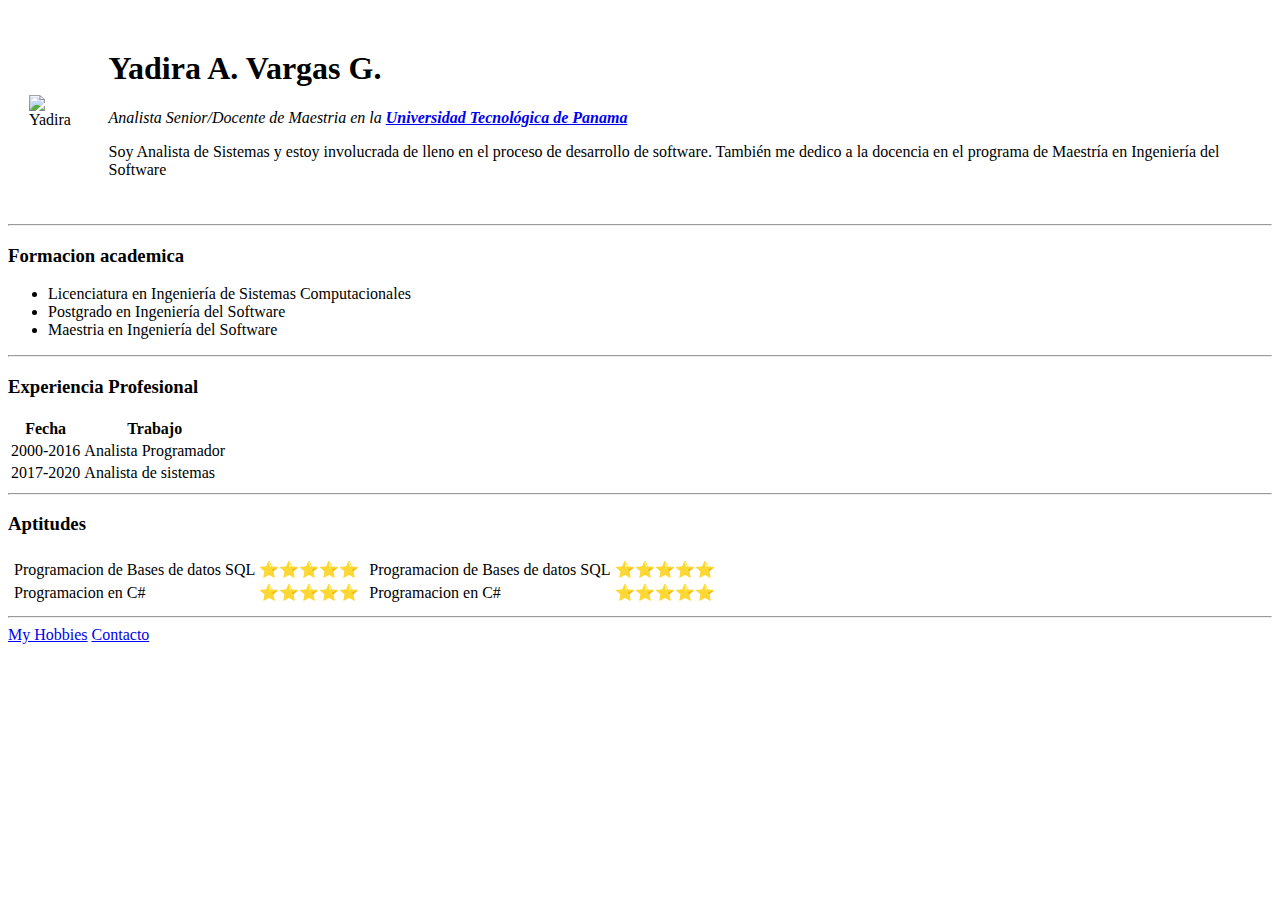
==== index.html @ e475f4b6 "Sitio Inicial" ====
<!DOCTYPE html>
<html lang="en" dir="ltr">

<head>
  <meta charset="utf-8">
  <title> ♠Sitio Personal de Yadira♠</title>
</head>

<body>
  <table cellspacing=20>
    <tr>
      <td> <img src="images/foto.png" alt="Yadira"></td>
      <td>
        <h1>Yadira A. Vargas G.</h1>
        <p><em>Analista Senior/Docente de Maestria en la <strong> <a href="http://www.utp.ac.pa">Universidad Tecnológica de Panama</a></strong></em></p>
        <p>Soy Analista de Sistemas y estoy involucrada de lleno en el proceso de desarrollo de software. También me dedico a la docencia en el programa de Maestría en Ingeniería del Software </p>
      </td>

    </tr>
  </table>
  <hr>
  <h3>Formacion academica</h3>
  <ul>
    <li>Licenciatura en Ingeniería de Sistemas Computacionales</li>
    <li>Postgrado en Ingeniería del Software</li>
    <li>Maestria en Ingeniería del Software</li>
  </ul>
  <hr>
  <h3>Experiencia Profesional</h3>
  <table>
    <thead>
      <tr>
        <th>Fecha</th>
        <th>Trabajo</th>
      </tr>
    </thead>
    <tr>
      <td>2000-2016</td>
      <td>Analista Programador</td>
    </tr>
    <tr>
      <td>2017-2020</td>
      <td>Analista de sistemas</td>
    </tr>
  </table cellsapacing=10>
  <hr>
  <h3>Aptitudes</h3>
  <table>
    <tr>
      <td>
        <table>
          <tr>
            <td>Programacion de Bases de datos SQL</td>
            <td>⭐⭐⭐⭐⭐</td>
          </tr>
          <tr>
            <td>Programacion en C#</td>
            <td>⭐⭐⭐⭐⭐</td>
          </tr>
        </table>
      </td>
      <td>
        <table>
          <tr>
            <td>Programacion de Bases de datos SQL</td>
            <td>⭐⭐⭐⭐⭐</td>
          </tr>
          <tr>
            <td>Programacion en C#</td>
            <td>⭐⭐⭐⭐⭐</td>
          </tr>
        </table>
      </td>
    </tr>

  </table>
  <hr>
  <a href="Hobbies.html">My Hobbies</a>
  <a href="Contacto.Html">Contacto</a>
</body>

</html>
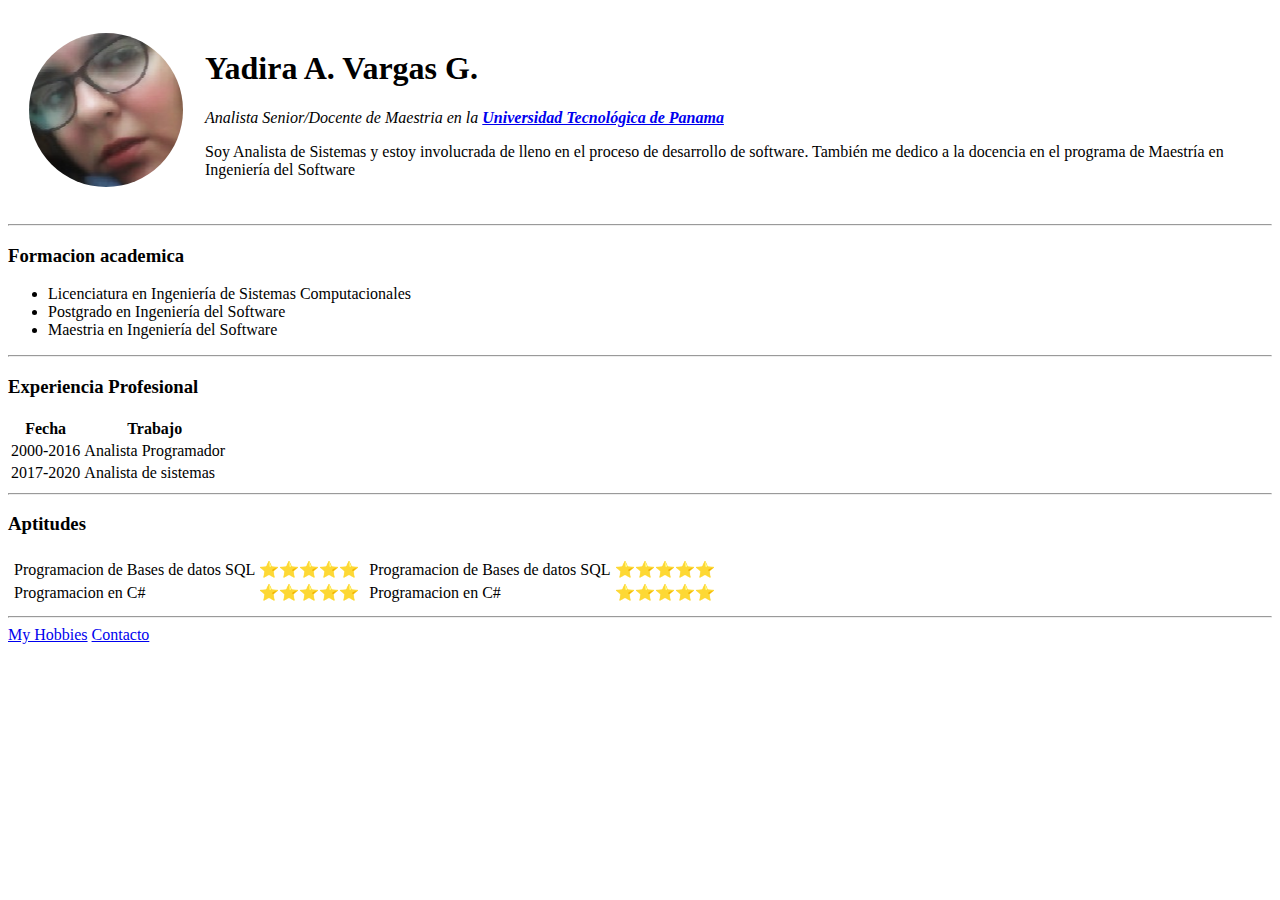
==== commit 814f9465: "Update index.html" ====
--- a/index.html
+++ b/index.html
@@ -4,12 +4,14 @@
 <head>
   <meta charset="utf-8">
   <title> ♠Sitio Personal de Yadira♠</title>
+<link rel="stylesheet" href="css/Styles.css">
+
 </head>
 
-<body>
+<body >
   <table cellspacing=20>
     <tr>
-      <td> <img src="images/foto.png" alt="Yadira"></td>
+      <td> <img src="images/Foto.png"  alt="Yadira"></td>
       <td>
         <h1>Yadira A. Vargas G.</h1>
         <p><em>Analista Senior/Docente de Maestria en la <strong> <a href="http://www.utp.ac.pa">Universidad Tecnológica de Panama</a></strong></em></p>
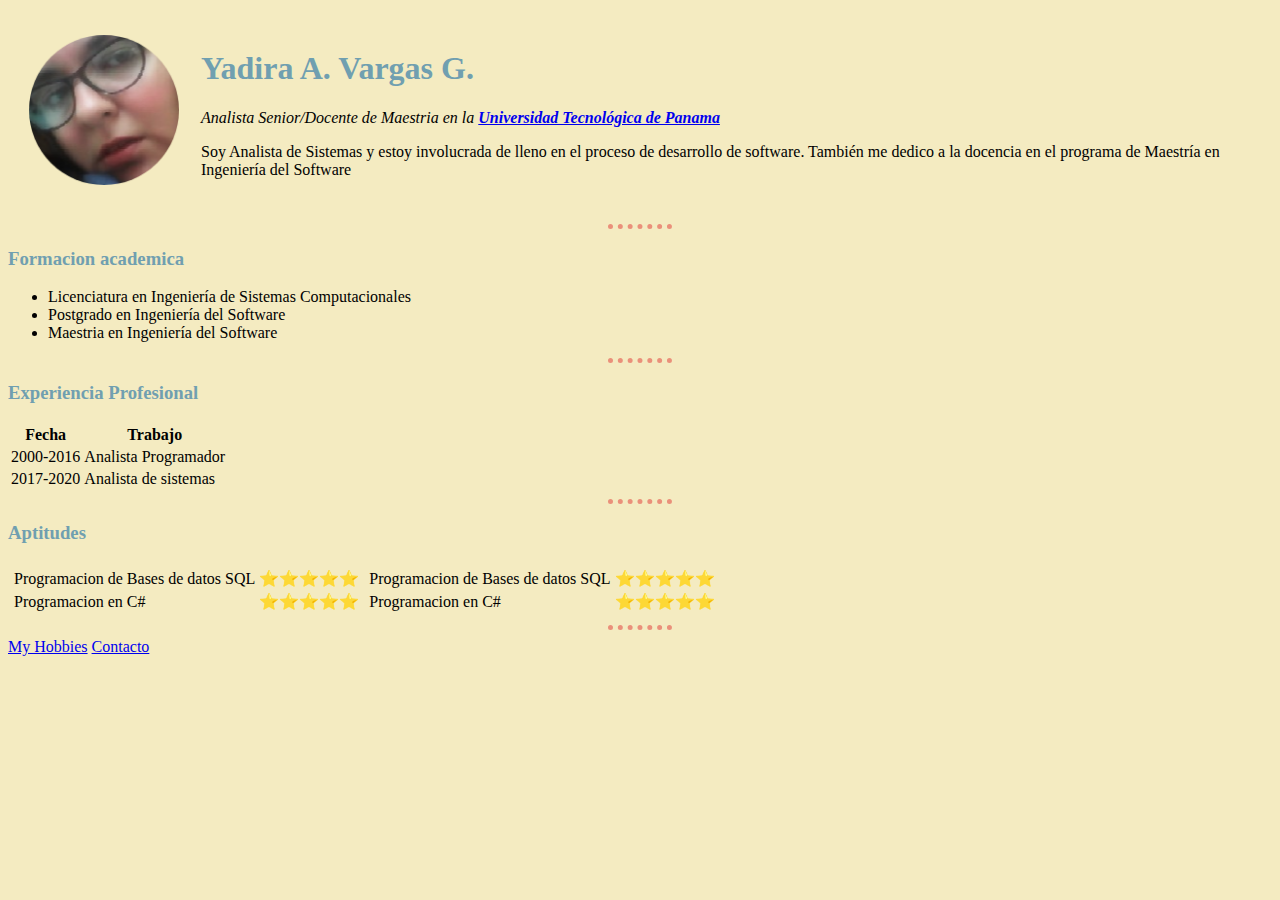
==== commit a620a1a2: "Update index.html" ====
--- a/index.html
+++ b/index.html
@@ -4,7 +4,7 @@
 <head>
   <meta charset="utf-8">
   <title> ♠Sitio Personal de Yadira♠</title>
-<link rel="stylesheet" href="css/Styles.css">
+<link rel="stylesheet" href="CSS/Styles.css">
 
 </head>
 
--- a/CSS/Styles.css
+++ b/CSS/Styles.css
@@ -0,0 +1,20 @@
+body {
+  background-color:#f4ebc1;
+}
+hr {
+  border-style: none;
+  border-top-style:dotted;
+  border-color:#ea907a;
+  border-width:5px;
+  width: 5%
+}
+h1 {
+  color:#709fb0
+}
+h3 {
+  color:#709fb0
+}
+img {
+  width:150px;
+  height:150px;
+}
